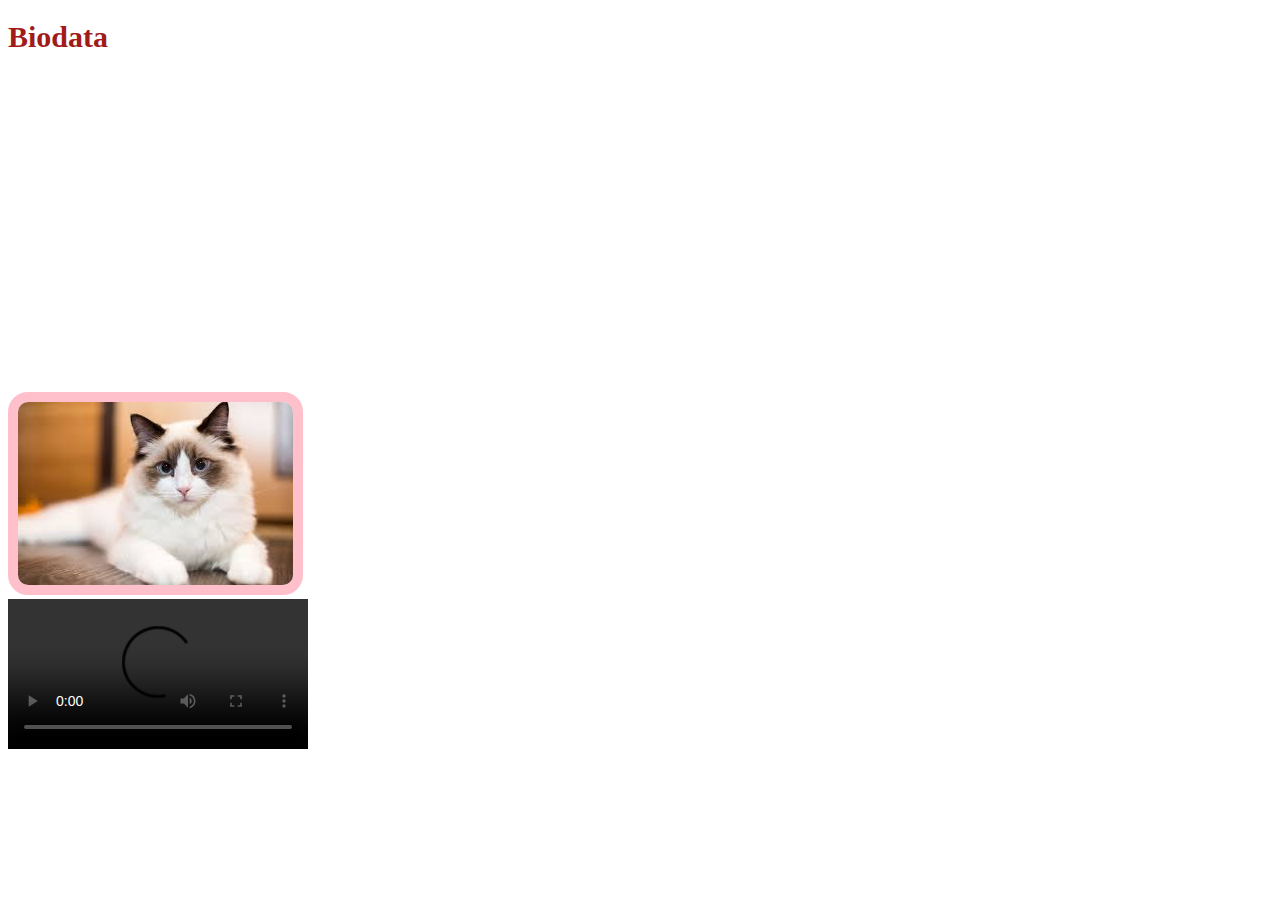
==== biodata.html @ 5d057f61 "tambah file" ====
<!DOCTYPE html>
<html lang="en">
<head>
    <meta charset="UTF-8">
    <meta http-equiv="X-UA-Compatible" content="IE=edge">
    <meta name="viewport" content="width=device-width, initial-scale=1.0">
    <title>Biodata</title>
    <link rel="stylesheet" href="style.css">
</head>
<body>
  <h1>Biodata</h1> 
  <br>
  <img src="gambar/profilkucing.jpg" alt="">

  
  <iframe width="894" height="503" src="https://www.youtube.com/embed/jfKfPfyJRdk" title="lofi hip hop radio - beats to relax/study to" frameborder="0" allow="accelerometer; autoplay; clipboard-write; encrypted-media; gyroscope; picture-in-picture" allowfullscreen></iframe>
  <video src="video/videoplayback.mp4" controls></video>
</body>

</html>
---- style.css ----
h1{
color: rgb(161, 27, 27);

font-family: Georgia, 'Times New Roman', Times, serif;
font-size:30px;
}

img{
    border: 10px solid pink;
border-radius: 20px;
}
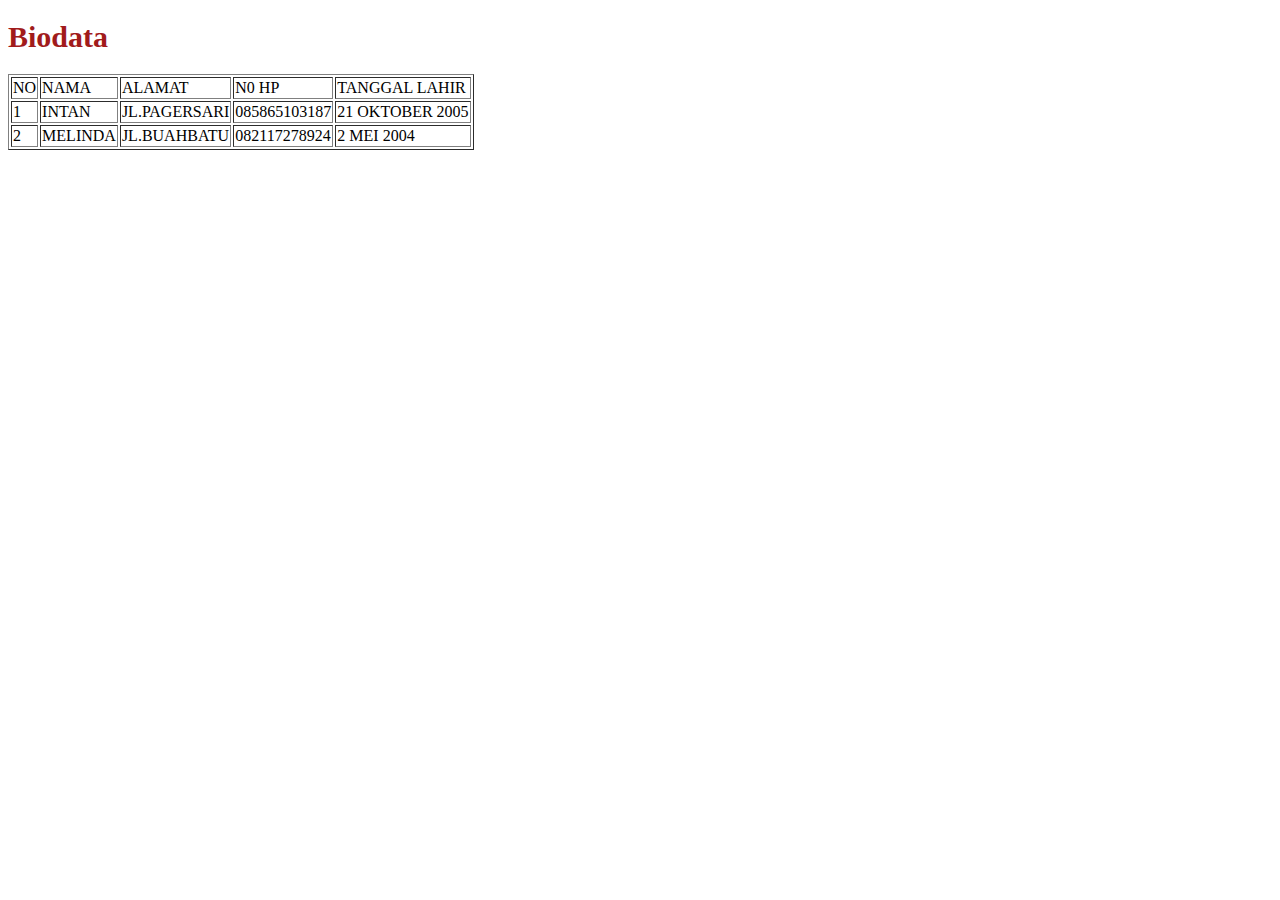
==== commit b77bd93f: "tambah file" ====
--- a/biodata.html
+++ b/biodata.html
@@ -9,12 +9,37 @@
 </head>
 <body>
   <h1>Biodata</h1> 
-  <br>
+  <!-- <br>
   <img src="gambar/profilkucing.jpg" alt="">
 
   
   <iframe width="894" height="503" src="https://www.youtube.com/embed/jfKfPfyJRdk" title="lofi hip hop radio - beats to relax/study to" frameborder="0" allow="accelerometer; autoplay; clipboard-write; encrypted-media; gyroscope; picture-in-picture" allowfullscreen></iframe>
-  <video src="video/videoplayback.mp4" controls></video>
+  <video src="video/videoplayback.mp4" controls></video> -->
+
+
+  <table border="1">
+    <tr>
+      <td>NO</td>
+      <td>NAMA</td>
+      <td>ALAMAT</td>
+      <td>N0 HP</td>
+      <td>TANGGAL LAHIR</td>
+    </tr>
+    <tr>
+      <td>1</td>
+      <td>INTAN</td>
+      <td>JL.PAGERSARI</td>
+      <td>085865103187</td>
+      <td>21 OKTOBER 2005</td>
+    </tr>
+    <tr>
+      <td>2</td>
+      <td>MELINDA</td>
+      <td>JL.BUAHBATU</td>
+      <td>082117278924</td>
+      <td>2 MEI 2004</td>
+    </tr>
+  </table>
 </body>
 
 </html>